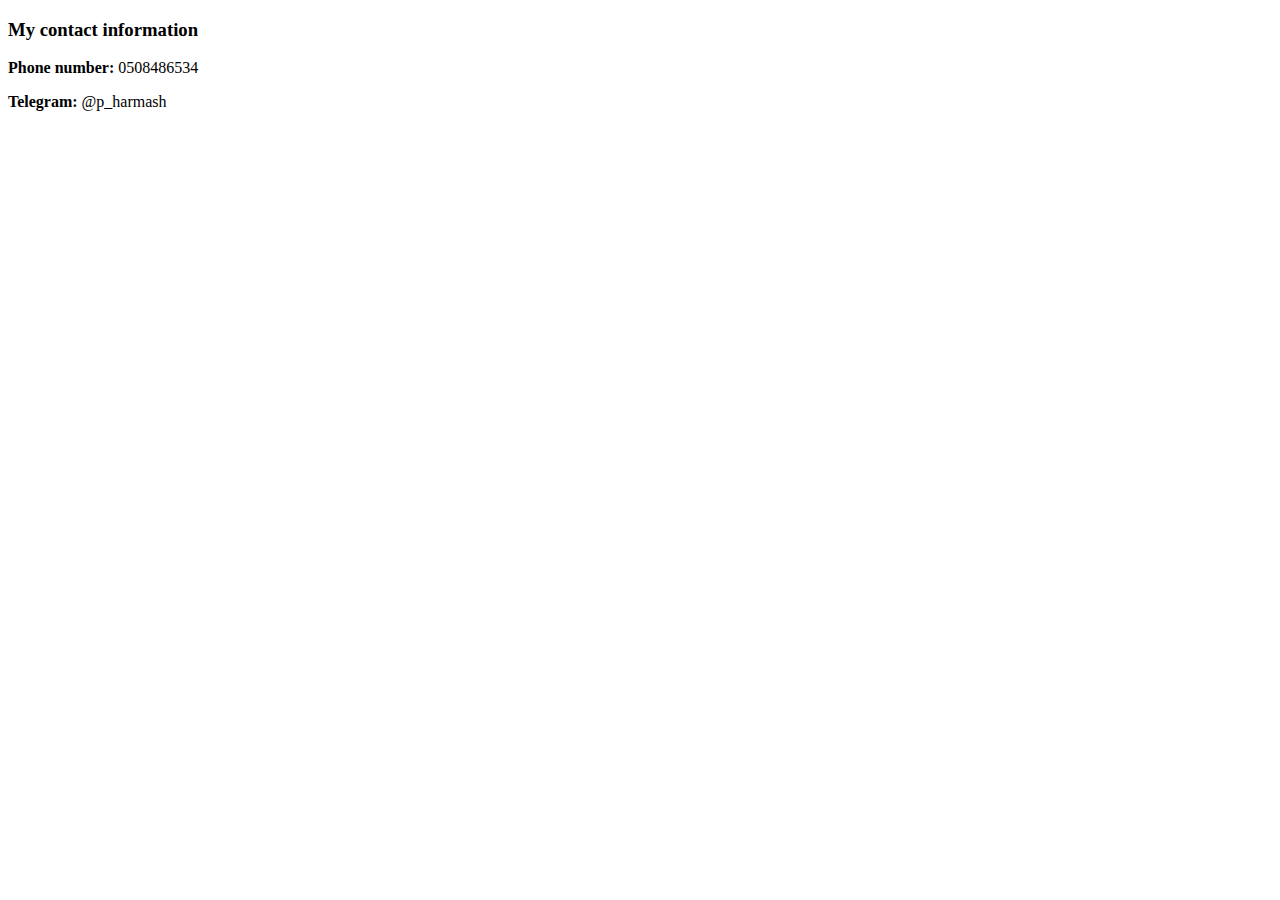
==== HTML - Personal Site/contact_information.html @ f730aeec "Contact information added" ====
<!DOCTYPE html>
<html lang="en" dir="ltr">

<head>
  <meta charset="utf-8">
  <title></title>
</head>

<body>
  <h3>My contact information</h3>
  <p><strong>Phone number:</strong> 0508486534</p>
  <p><strong>Telegram:</strong> @p_harmash</p>
</body>

</html>
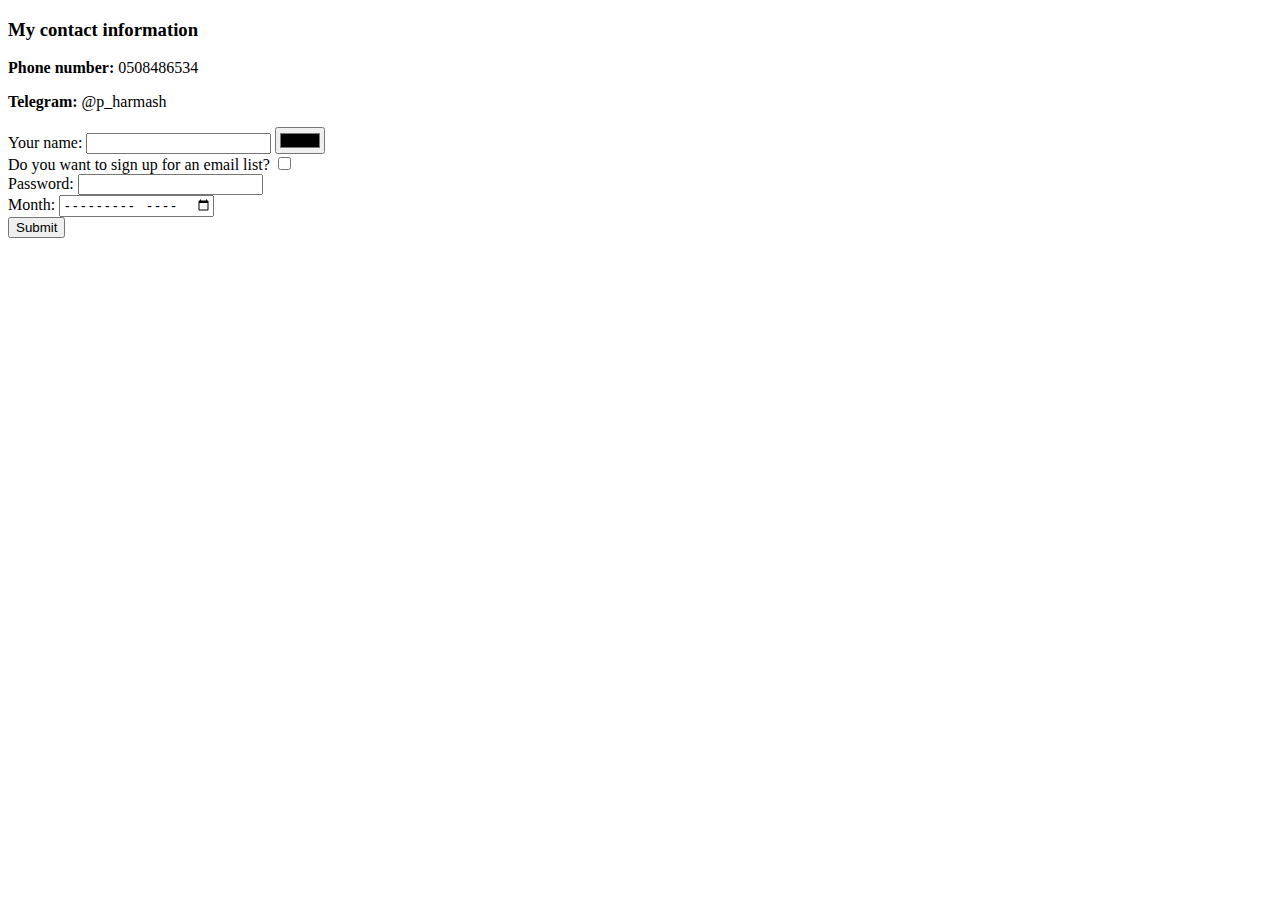
==== commit 35e1d8a7: "Form added" ====
--- a/HTML - Personal Site/contact_information.html
+++ b/HTML - Personal Site/contact_information.html
@@ -10,6 +10,20 @@
   <h3>My contact information</h3>
   <p><strong>Phone number:</strong> 0508486534</p>
   <p><strong>Telegram:</strong> @p_harmash</p>
+
+<form class="" action="index.html" method="post">
+  <label>Your name:</label>
+  <input type="text" name="" value="">
+  <input type="color" name="" value=""><br>
+  <label>Do you want to sign up for an email list?</label>
+  <input type="checkbox" name="" value=""><br>
+  <label>Password:</label>
+  <input type="password" name="" value=""><br>
+  <label>Month:</label>
+  <input type="month" name="" value=""><br>
+  <input type="submit" name="">
+</form>
+
 </body>
 
 </html>
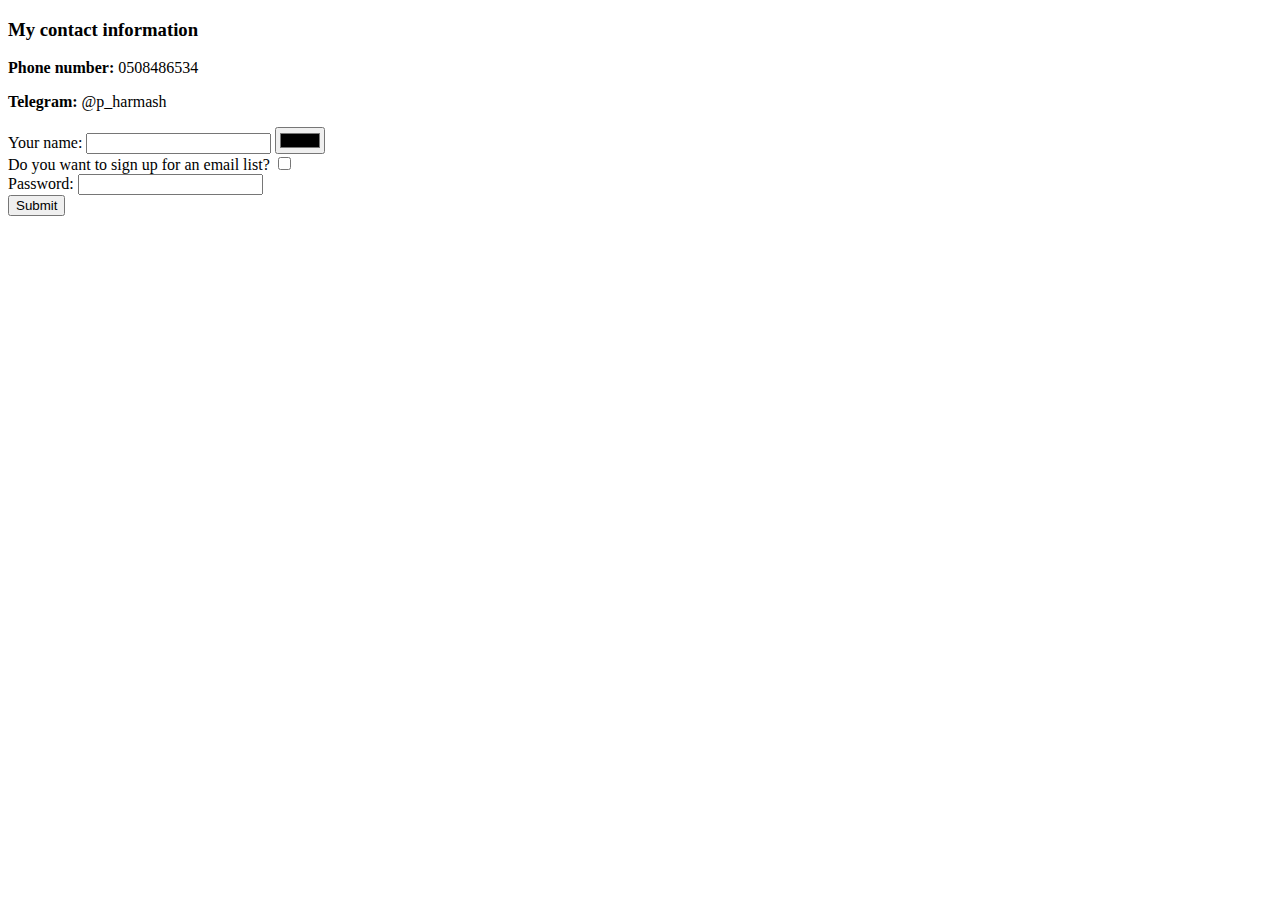
==== commit 478a1202: "Inputs tested" ====
--- a/HTML - Personal Site/contact_information.html
+++ b/HTML - Personal Site/contact_information.html
@@ -11,18 +11,16 @@
   <p><strong>Phone number:</strong> 0508486534</p>
   <p><strong>Telegram:</strong> @p_harmash</p>
 
-<form class="" action="index.html" method="post">
-  <label>Your name:</label>
-  <input type="text" name="" value="">
-  <input type="color" name="" value=""><br>
-  <label>Do you want to sign up for an email list?</label>
-  <input type="checkbox" name="" value=""><br>
-  <label>Password:</label>
-  <input type="password" name="" value=""><br>
-  <label>Month:</label>
-  <input type="month" name="" value=""><br>
-  <input type="submit" name="">
-</form>
+  <form class="" action="index.html" method="post">
+    <label>Your name:</label>
+    <input type="text" name="" value="">
+    <input type="color" name="" value=""><br>
+    <label>Do you want to sign up for an email list?</label>
+    <input type="checkbox" name="" value=""><br>
+    <label>Password:</label>
+    <input type="password" name="" value=""><br>
+    <input type="submit" name="">
+  </form>
 
 </body>
 
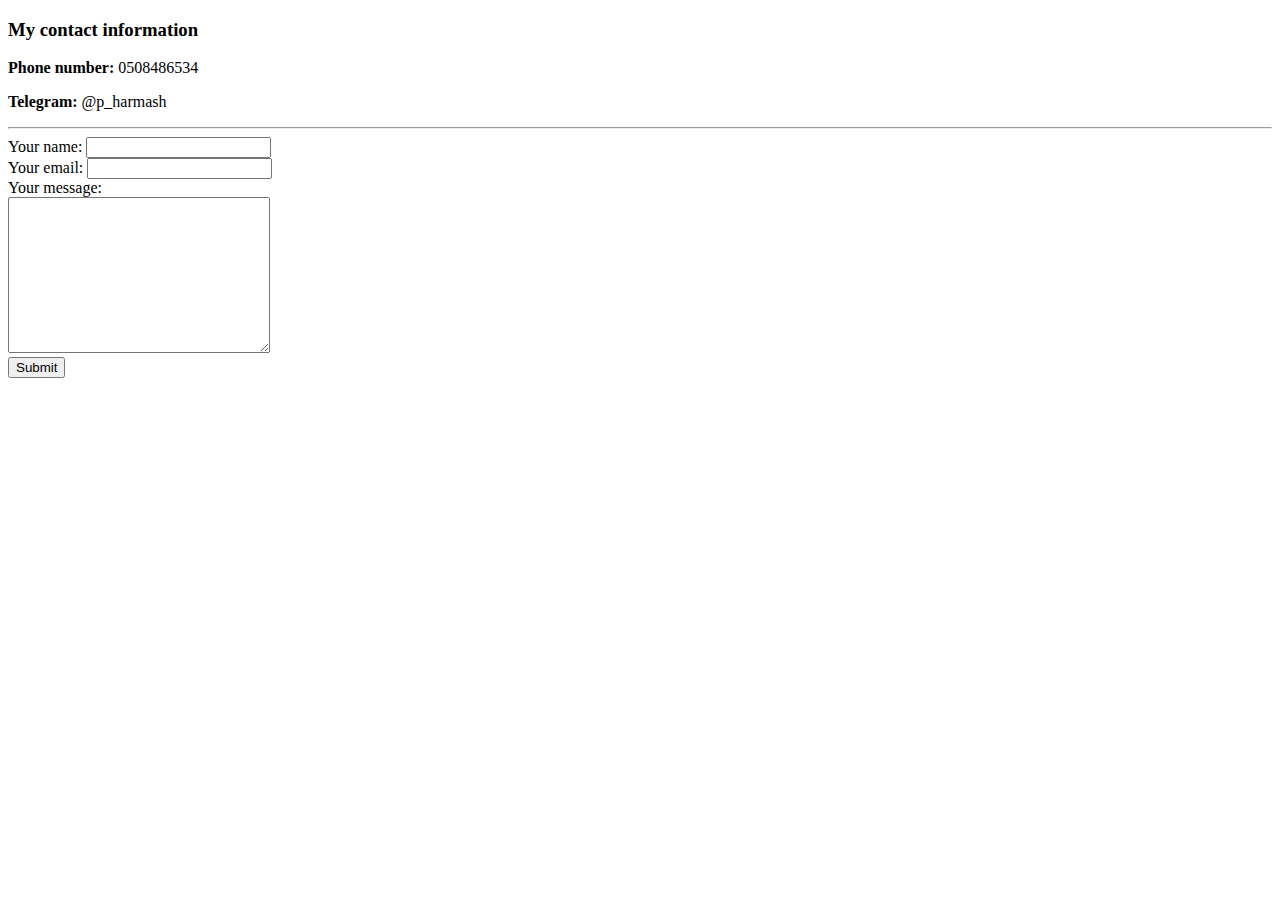
==== commit 71d1fdb3: "CSS - background color added" ====
--- a/HTML - Personal Site/contact_information.html
+++ b/HTML - Personal Site/contact_information.html
@@ -10,15 +10,14 @@
   <h3>My contact information</h3>
   <p><strong>Phone number:</strong> 0508486534</p>
   <p><strong>Telegram:</strong> @p_harmash</p>
-
-  <form class="" action="index.html" method="post">
+  <hr>
+  <form action="mailto:pavlo.harmash@gmail.com" method="post" enctype="text/plain">
     <label>Your name:</label>
-    <input type="text" name="" value="">
-    <input type="color" name="" value=""><br>
-    <label>Do you want to sign up for an email list?</label>
-    <input type="checkbox" name="" value=""><br>
-    <label>Password:</label>
-    <input type="password" name="" value=""><br>
+    <input type="text" name="yourName" value=""><br>
+    <label>Your email:</label>
+    <input type="email" name="yourEmail" value=""><br>
+    <label>Your message:</label><br>
+    <textarea name="yourMessage" rows="10" cols="30"></textarea><br>
     <input type="submit" name="">
   </form>
 
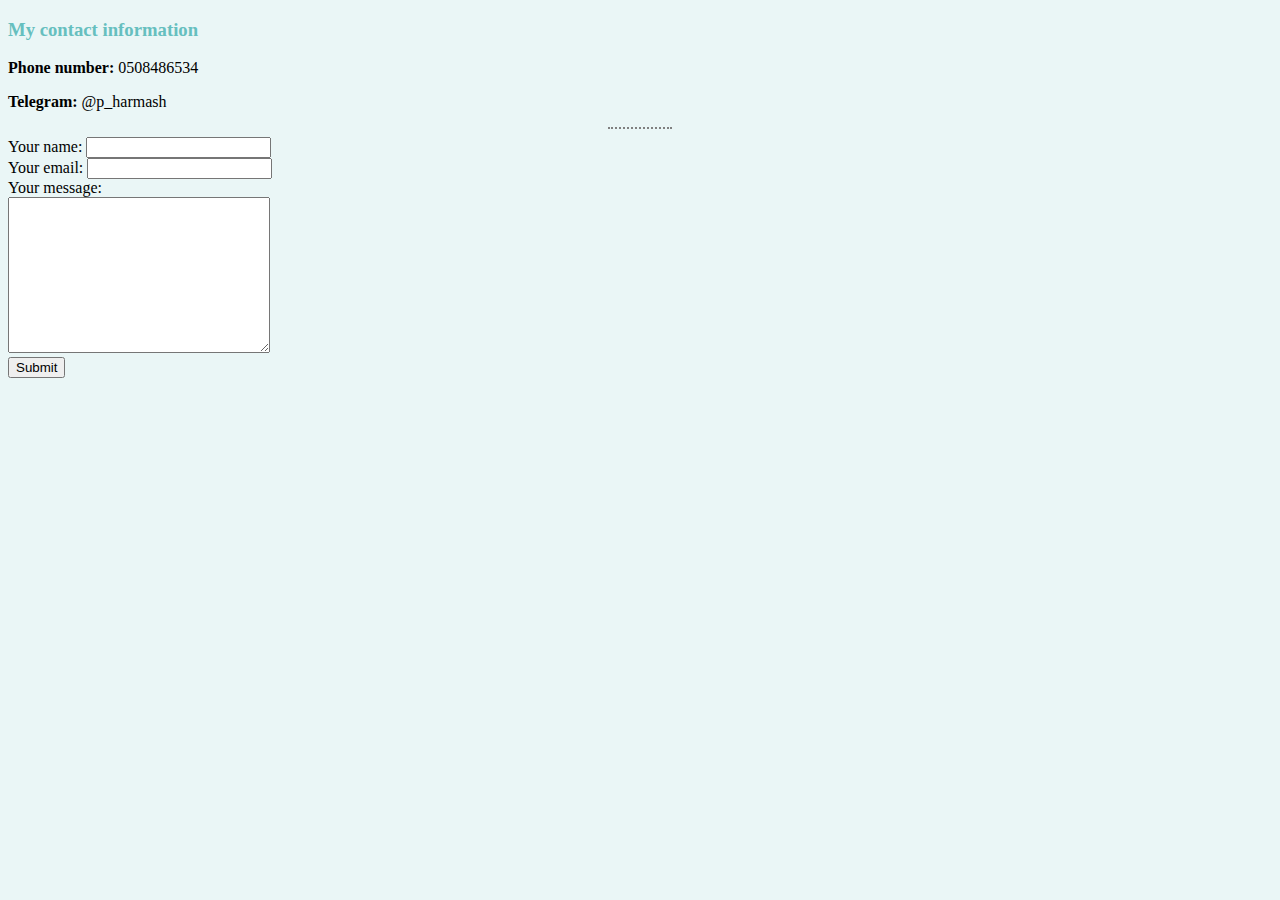
==== commit b237df9f: "External CSS added" ====
--- a/HTML - Personal Site/contact_information.html
+++ b/HTML - Personal Site/contact_information.html
@@ -3,7 +3,8 @@
 
 <head>
   <meta charset="utf-8">
-  <title></title>
+  <title>Contact me</title>
+  <link rel="stylesheet" href="../css/styles.css">
 </head>
 
 <body>
--- a/css/styles.css
+++ b/css/styles.css
@@ -0,0 +1,19 @@
+body {
+  background-color: #EAF6F6;
+}
+
+hr {
+  border-style: none;
+  border-top-style: dotted;
+  border-color: grey;
+  border-width: 2px;
+  width: 5%;
+}
+
+h1 {
+  color: #66BFBF
+}
+
+h3 {
+  color: #66BFBF
+}
